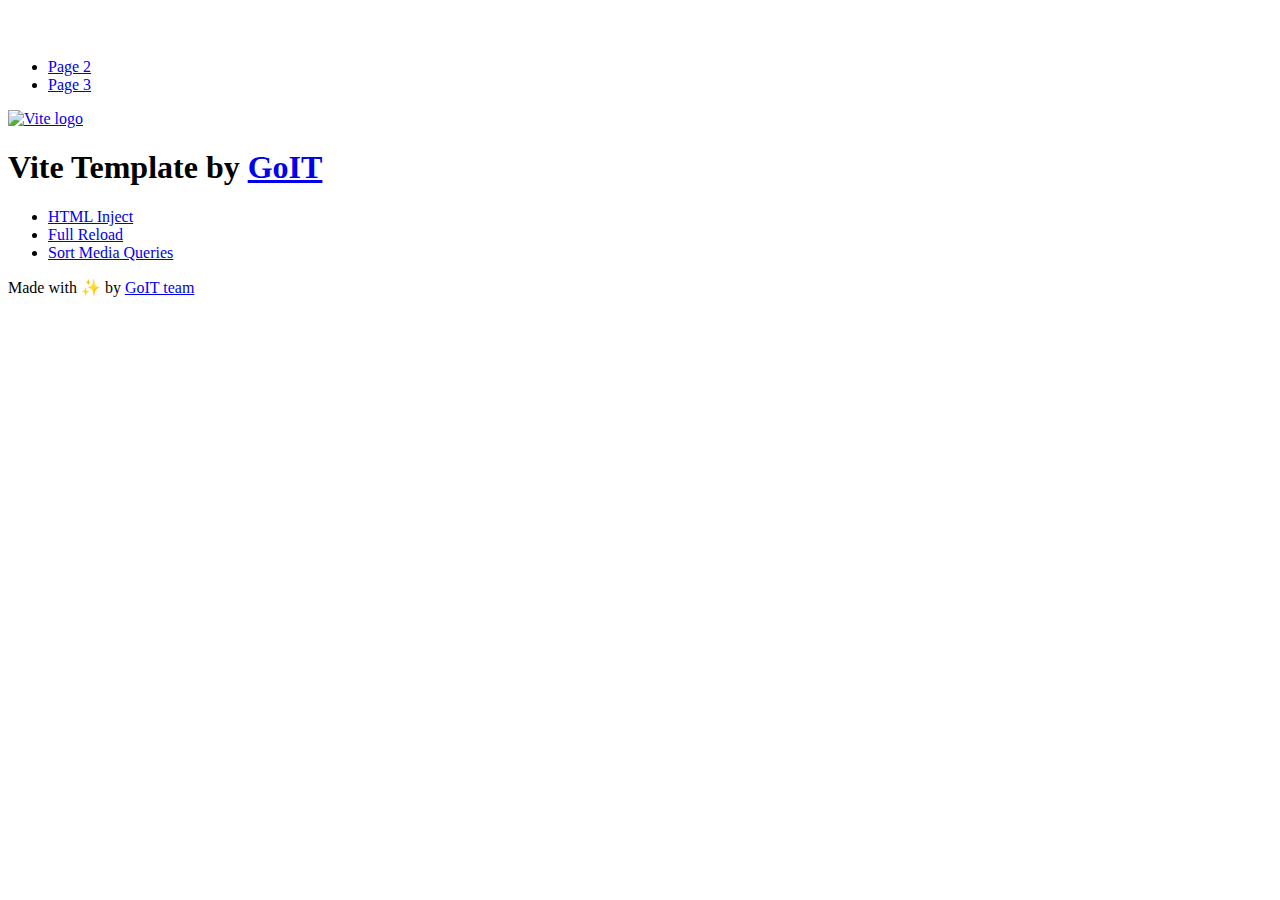
==== index.html @ 6467f3d7 "Deploying to gh-pages from @ kaplanlex/goit-js-hw-09@5e4afb9784b327773db2d0d4c5f8e56853203134 🚀" ====
<!DOCTYPE html>
<html lang="en">
  <head>
    <meta charset="UTF-8" />
    <link rel="icon" type="image/svg+xml" href="/vanilla-app-template/favicon.svg" />
    <meta name="viewport" content="width=device-width, initial-scale=1.0" />
    <title>Vanilla App Template</title>
    <script type="module" crossorigin src="/vanilla-app-template/index.js"></script>
    <link rel="stylesheet" crossorigin href="/vanilla-app-template/assets/styles-DvPDDfy5.css">
  </head>
  <body>
    <header class="header">
  <div class="container">
    <nav class="nav">
      <a class="nav-logo" href="./index.html" aria-label="Site logo">
        <svg class="nav-logo-icon" width="100" height="30">
          <use href="/vanilla-app-template/assets/sprite-E8vg0sBb.svg#logo"></use>
        </svg>
      </a>
      <ul class="nav-list">
        <li class="nav-item">
          <a class="nav-link {=$highlight-act}" href="./page-2.html">Page 2</a>
        </li>
        <li class="nav-item">
          <a class="nav-link {=$highlight-curr}" href="./page-3.html">Page 3</a>
        </li>
      </ul>
    </nav>
  </div>
</header>


    <main>
      <!-- Loads the specified .html file -->
      <section class="vite-promo">
  <div class="container">
    <div class="vite-promo-thumb">
      <a
        class="vite-promo-link"
        href="https://vitejs.dev/"
        target="_blank"
        rel="noopener noreferrer"
        aria-label="Link to Vite official website"
        title="Vite.js  build tool"
      >
        <!-- Path to images as from index.html file -->
        <img
          class="pic"
          src="/vanilla-app-template/assets/vite-logo-9o_aqrTe.png"
          alt="Vite logo"
          width="640"
          height="640"
        />
      </a>
    </div>
    <h1 class="main-title">
      <span class="main-title-gradient">Vite</span>
      Template by
      <a
        class="main-title-link"
        href="https://github.com/goitacademy/vanilla-app-template"
        target="_blank"
        rel="noopener noreferrer"
      >
        GoIT
      </a>
    </h1>
  </div>
</section>

      <article class="badges">
  <div class="container">
    <ul class="badges-list">
      <li class="badges-item">
        <a
          class="badges-link"
          href="https://www.npmjs.com/package/vite-plugin-html-inject"
          target="_blank"
          rel="noopener noreferrer"
        >
          HTML Inject
        </a>
      </li>
      <li class="badges-item">
        <a
          class="badges-link"
          href="https://www.npmjs.com/package/vite-plugin-full-reload"
          target="_blank"
          rel="noopener noreferrer"
        >
          Full Reload
        </a>
      </li>
      <li class="badges-item">
        <a
          class="badges-link"
          href="https://www.npmjs.com/package/postcss-sort-media-queries"
          target="_blank"
          rel="noopener noreferrer"
        >
          Sort Media Queries
        </a>
      </li>
    </ul>
  </div>
</article>

    </main>

    <footer class="footer">
  <div class="container">
    <p class="footer-desc">
      Made with ✨ by
      <a
        class="footer-link"
        href="https://goit.global/ua/"
        target="_blank"
        rel="noopener noreferrer"
      >
        GoIT team
      </a>
    </p>
  </div>
</footer>


  </body>
</html>
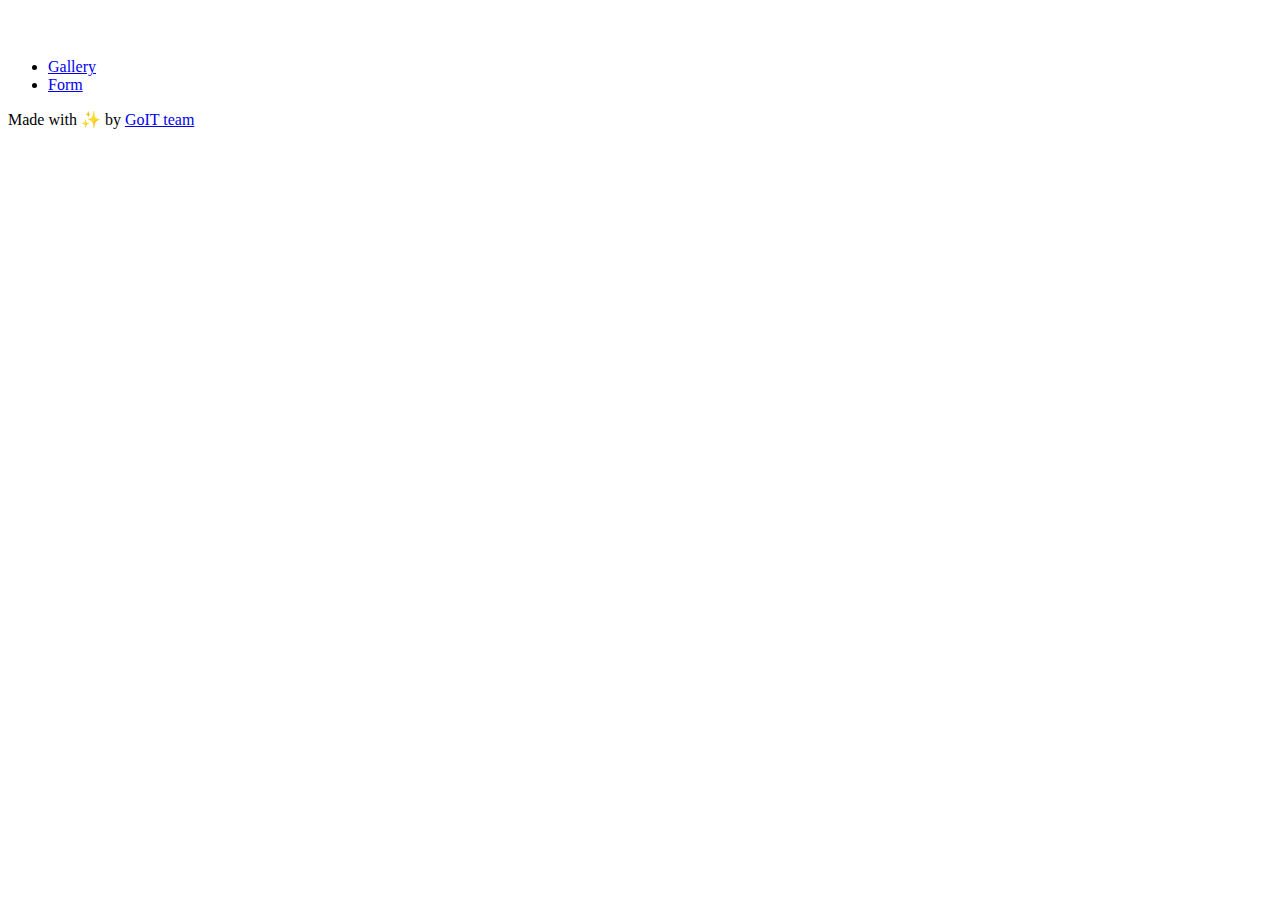
==== commit 6de9b90a: "Deploying to gh-pages from @ kaplanlex/goit-js-hw-09@8bc227bd27bee3f0365164f77cecbcc9f45abf99 🚀" ====
--- a/index.html
+++ b/index.html
@@ -1,15 +1,17 @@
 <!DOCTYPE html>
 <html lang="en">
-  <head>
-    <meta charset="UTF-8" />
-    <link rel="icon" type="image/svg+xml" href="/vanilla-app-template/favicon.svg" />
-    <meta name="viewport" content="width=device-width, initial-scale=1.0" />
-    <title>Vanilla App Template</title>
-    <script type="module" crossorigin src="/vanilla-app-template/index.js"></script>
-    <link rel="stylesheet" crossorigin href="/vanilla-app-template/assets/styles-DvPDDfy5.css">
-  </head>
-  <body>
-    <header class="header">
+
+<head>
+  <meta charset="UTF-8" />
+  <link rel="icon" type="image/svg+xml" href="/vanilla-app-template/favicon.svg" />
+  <meta name="viewport" content="width=device-width, initial-scale=1.0" />
+  <title>Vanilla App Template</title>
+
+  <link rel="stylesheet" crossorigin href="/vanilla-app-template/assets/styles-DvPDDfy5.css">
+</head>
+
+<body>
+  <header class="header">
   <div class="container">
     <nav class="nav">
       <a class="nav-logo" href="./index.html" aria-label="Site logo">
@@ -19,95 +21,21 @@
       </a>
       <ul class="nav-list">
         <li class="nav-item">
-          <a class="nav-link {=$highlight-act}" href="./page-2.html">Page 2</a>
+          <a class="nav-link {=$highlight-act}" href="./1-gallery.html">Gallery</a>
         </li>
         <li class="nav-item">
-          <a class="nav-link {=$highlight-curr}" href="./page-3.html">Page 3</a>
+          <a class="nav-link {=$highlight-curr}" href="./2-form.html">Form</a>
         </li>
       </ul>
     </nav>
   </div>
 </header>
 
+  <main>
 
-    <main>
-      <!-- Loads the specified .html file -->
-      <section class="vite-promo">
-  <div class="container">
-    <div class="vite-promo-thumb">
-      <a
-        class="vite-promo-link"
-        href="https://vitejs.dev/"
-        target="_blank"
-        rel="noopener noreferrer"
-        aria-label="Link to Vite official website"
-        title="Vite.js  build tool"
-      >
-        <!-- Path to images as from index.html file -->
-        <img
-          class="pic"
-          src="/vanilla-app-template/assets/vite-logo-9o_aqrTe.png"
-          alt="Vite logo"
-          width="640"
-          height="640"
-        />
-      </a>
-    </div>
-    <h1 class="main-title">
-      <span class="main-title-gradient">Vite</span>
-      Template by
-      <a
-        class="main-title-link"
-        href="https://github.com/goitacademy/vanilla-app-template"
-        target="_blank"
-        rel="noopener noreferrer"
-      >
-        GoIT
-      </a>
-    </h1>
-  </div>
-</section>
+  </main>
 
-      <article class="badges">
-  <div class="container">
-    <ul class="badges-list">
-      <li class="badges-item">
-        <a
-          class="badges-link"
-          href="https://www.npmjs.com/package/vite-plugin-html-inject"
-          target="_blank"
-          rel="noopener noreferrer"
-        >
-          HTML Inject
-        </a>
-      </li>
-      <li class="badges-item">
-        <a
-          class="badges-link"
-          href="https://www.npmjs.com/package/vite-plugin-full-reload"
-          target="_blank"
-          rel="noopener noreferrer"
-        >
-          Full Reload
-        </a>
-      </li>
-      <li class="badges-item">
-        <a
-          class="badges-link"
-          href="https://www.npmjs.com/package/postcss-sort-media-queries"
-          target="_blank"
-          rel="noopener noreferrer"
-        >
-          Sort Media Queries
-        </a>
-      </li>
-    </ul>
-  </div>
-</article>
-
-    </main>
-
-    <footer class="footer">
+  <footer class="footer">
   <div class="container">
     <p class="footer-desc">
       Made with ✨ by
@@ -124,5 +52,7 @@
 </footer>
 
 
-  </body>
-</html>
+
+</body>
+
+</html>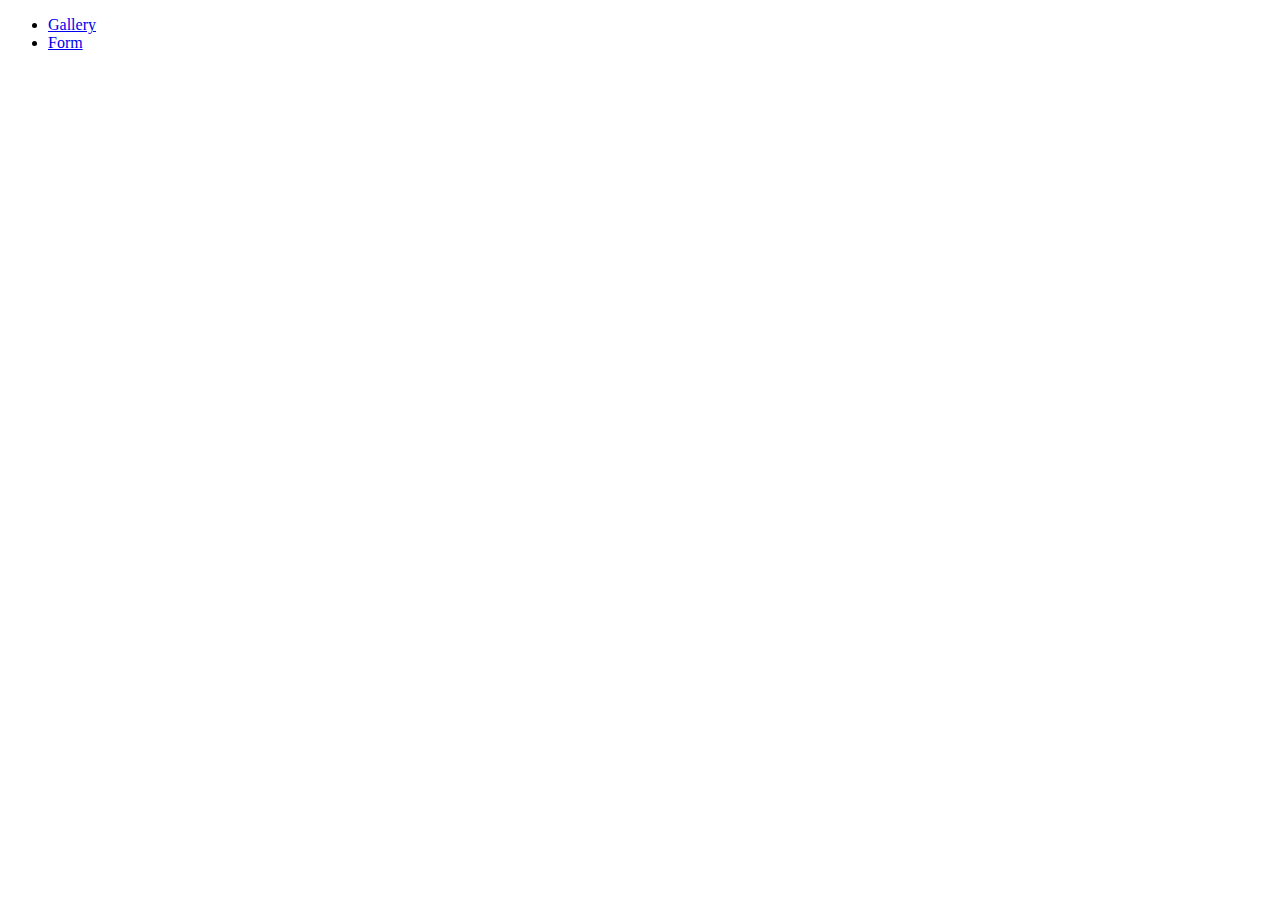
==== commit 4c77c68a: "Deploying to gh-pages from @ kaplanlex/goit-js-hw-09@b22905beedcf8756611064f5c55d2c66ccc16694 🚀" ====
--- a/index.html
+++ b/index.html
@@ -3,54 +3,20 @@
 
 <head>
   <meta charset="UTF-8" />
-  <link rel="icon" type="image/svg+xml" href="/vanilla-app-template/favicon.svg" />
+  <link rel="icon" type="image/svg+xml" href="/goit-js-hw-09/favicon.svg" />
   <meta name="viewport" content="width=device-width, initial-scale=1.0" />
   <title>Vanilla App Template</title>
 
-  <link rel="stylesheet" crossorigin href="/vanilla-app-template/assets/styles-DvPDDfy5.css">
+  <link rel="stylesheet" crossorigin href="/goit-js-hw-09/assets/styles-pDkT4FtO.css">
 </head>
 
 <body>
-  <header class="header">
-  <div class="container">
-    <nav class="nav">
-      <a class="nav-logo" href="./index.html" aria-label="Site logo">
-        <svg class="nav-logo-icon" width="100" height="30">
-          <use href="/vanilla-app-template/assets/sprite-E8vg0sBb.svg#logo"></use>
-        </svg>
-      </a>
-      <ul class="nav-list">
-        <li class="nav-item">
-          <a class="nav-link {=$highlight-act}" href="./1-gallery.html">Gallery</a>
-        </li>
-        <li class="nav-item">
-          <a class="nav-link {=$highlight-curr}" href="./2-form.html">Form</a>
-        </li>
-      </ul>
-    </nav>
-  </div>
-</header>
-
-  <main>
-
-  </main>
-
-  <footer class="footer">
-  <div class="container">
-    <p class="footer-desc">
-      Made with ✨ by
-      <a
-        class="footer-link"
-        href="https://goit.global/ua/"
-        target="_blank"
-        rel="noopener noreferrer"
-      >
-        GoIT team
-      </a>
-    </p>
-  </div>
-</footer>
-
+  <nav>
+    <ul>
+      <li><a href="./1-gallery.html">Gallery</a></li>
+      <li><a href="./2-form.html">Form</a></li>
+    </ul>
+  </nav>
 
 
 </body>
